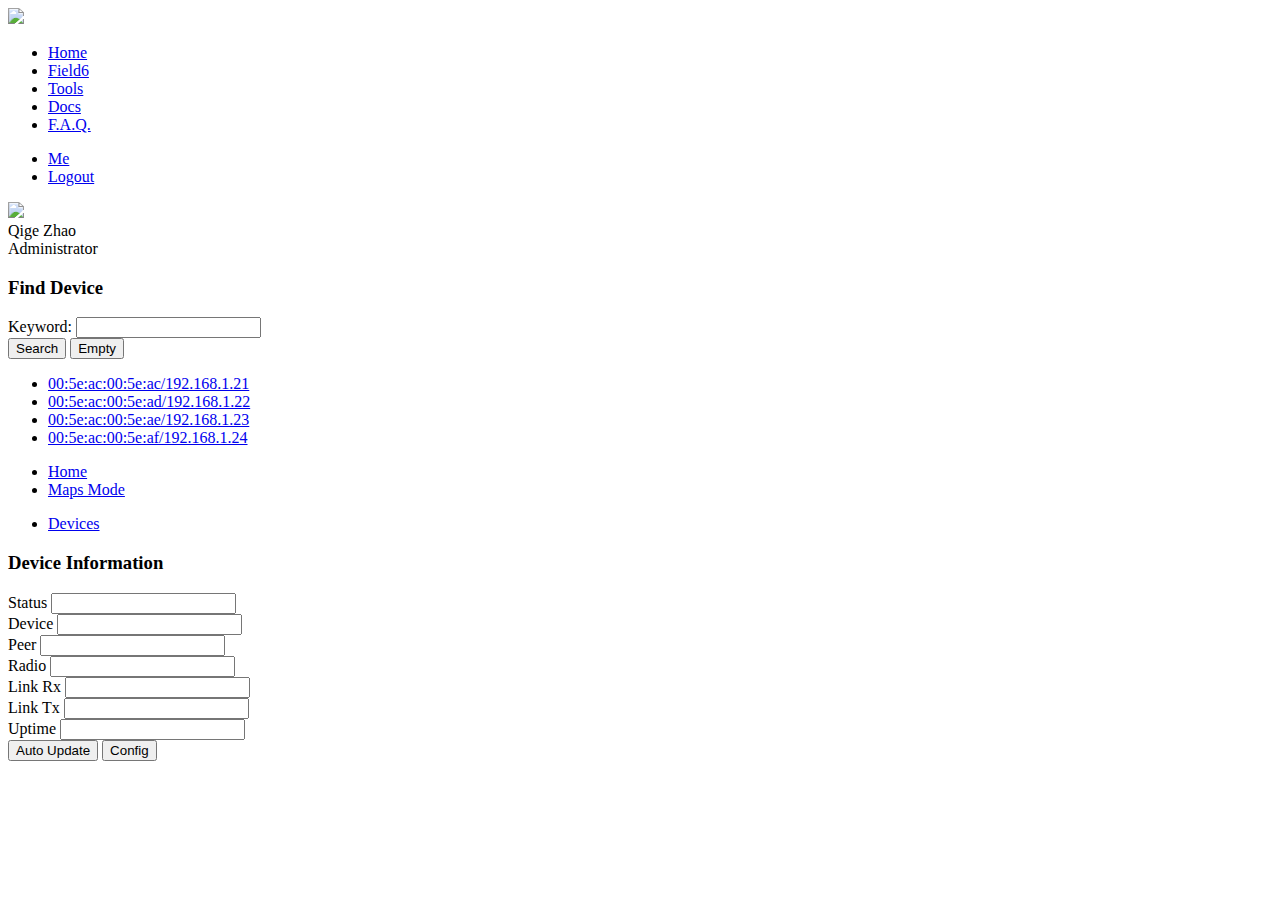
==== src/bing.html @ 0d3d6b01 "read viready sensor url: /data/data.php?k=sensor by Qige @ 2016.12.28" ====
<!DOCTYPE html>
<html>
<head>
<meta http-equiv="Content-Type" content="text/html; charset=utf-8" />
<meta name="viewport" content="initial-scale=1.0, user-scalable=no" />
<script type="text/javascript" src="res/jquery.min.js"></script>
<script type="text/javascript" src="http://ecn.dev.virtualearth.net/mapcontrol/mapcontrol.ashx?v=7.0"></script>
<link rel="stylesheet" href="res/app.common.css" />
<link rel="stylesheet" href="res/app.css" />
<title>Field (Microsoft Bing Maps) v6.1.211216</title>
</head>
<body>
<div class="box w100 h100">
  <div id="nav" class="w100">
    <div class="vi">
        <a href="http://www.6harmonics.com/" title="6Harmonics: Connecting People & Things" target="_blank"><img class="logo-img circled" src="res/logo_64.jpg" /></a>
    </div>
    <div class="nav-block nav-links">
        <ul class="nav-menu">
            <li><a class="active" href="/home">Home</a></li>
            <li><a href="/field6/bing.html">Field6</a></li>
            <li><a href="/tools/">Tools</a></li>
            <li><a href="/docs/">Docs</a></li>
            <li><a href="/faq/">F.A.Q.</a></li>
        </ul>
    </div>
    <div class="nav-block nav-ops">
        <ul class="nav-menu">
            <li><a id="btn-user" href="#">Me</a></li>
            <li><a id="logout" href="#">Logout</a></li>
        </ul>
    </div>
  </div>
  <div id="sidebar" class="h100">
  	<div id="user-profile" class="sidebar-block hide">
    	<div class="user-box">
        	<div class="avatar">
            	<a href="/profile/"><img class="avatar circled" src="res/logo_64.jpg" /></a>
            </div>
            <div class="name">Qige Zhao</div>
            <div class="level">Administrator</div>
        </div>
    </div>
    <div id="dev-find" class="sidebar-block">
    	<div class="dev-find-box">
        	<h3>Find Device</h3>
            <div class="form-row">
            	<label for="dev-kw">Keyword:</label>
                <input class="input w100" type="text" id="dev-find-kw" name="dev-find-kw">
            </div>
            <div class="form-row _fix-top">
            	<button id="btn-dev-find" class="input primary">Search</button>
            	<button id="btn-dev-find-close" class="input">Empty</button>
            </div>
        </div>
        <ul id="dev-find-list" class="dev-find-list w100 hide">
            <li class="w100"><a href="#">00:5e:ac:00:5e:ac/192.168.1.21</a></li>
            <li class="w100"><a href="#">00:5e:ac:00:5e:ad/192.168.1.22</a></li>
            <li class="w100"><a href="#">00:5e:ac:00:5e:ae/192.168.1.23</a></li>
            <li class="w100"><a href="#">00:5e:ac:00:5e:af/192.168.1.24</a></li>
        </ul>
    </div>
  	<div class="sidebar-block">
    	<ul class="sidebar-menu">
            <li><a class="w100" href="#">Home</a></li>
            <li><a class="w100" href="/home">Maps Mode</a></li>
        </ul>
    	<ul class="sidebar-menu">
        	<li><a class="w100" href="/devices/">Devices</a></li>
        </ul>
    </div>
    <div id="dev-profile" class="sidebar-block hide">
    	<div class="dev-box">
            <h3>Device Information</h3>
            <div class="form-row">
                <label for="dev-status">Status</label>
                <input class="input error icon" type="text" id="dev-status" name="dev-status" readonly>
            </div>
            <div class="form-row">
                <label for="dev-name">Device</label>
                <input class="input w100" type="text" id="dev-name" name="dev-name" readonly>
            </div>
            <div class="form-row">
                <label for="dev-peer">Peer</label>
                <input class="input w100" type="text" id="dev-peer" name="dev-peer" readonly>
            </div>
            <div class="form-row">
                <label for="dev-radio">Radio</label>
                <input class="input w100" type="text" id="dev-radio" name="dev-radio" readonly>
            </div>
            <div class="form-row">
                <label for="dev-link-rx">Link Rx</label>
                <input class="input w100" type="text" id="dev-link-rx" name="dev-link-rx" readonly>
            </div>
            <div class="form-row">
                <label for="dev-link-tx">Link Tx</label>
                <input class="input w100" type="text" id="dev-link-tx" name="dev-link-tx" readonly>
            </div>
            <div class="form-row">
                <label for="dev-uptime">Uptime</label>
                <input class="input w100" type="text" id="dev-uptime" name="dev-uptime" readonly>
            </div>
            <div class="form-row box _fix-top">
            	<button id="dev-profile-every5s" class="btn bad">Auto Update</button>
            	<button id="dev-config" class="btn bad">Config</button>
            </div>
        </div>
    </div>
  </div>
  <div id="main" class="w100 h100">
    <div id='map'></div>
  </div>
</div>
<script type="text/javascript" src="res/nms4.bing.js"></script>
<!-- Written by 6Harmonics/6WiLink Qige @ 2016.12.23 -->
</body>
</html>
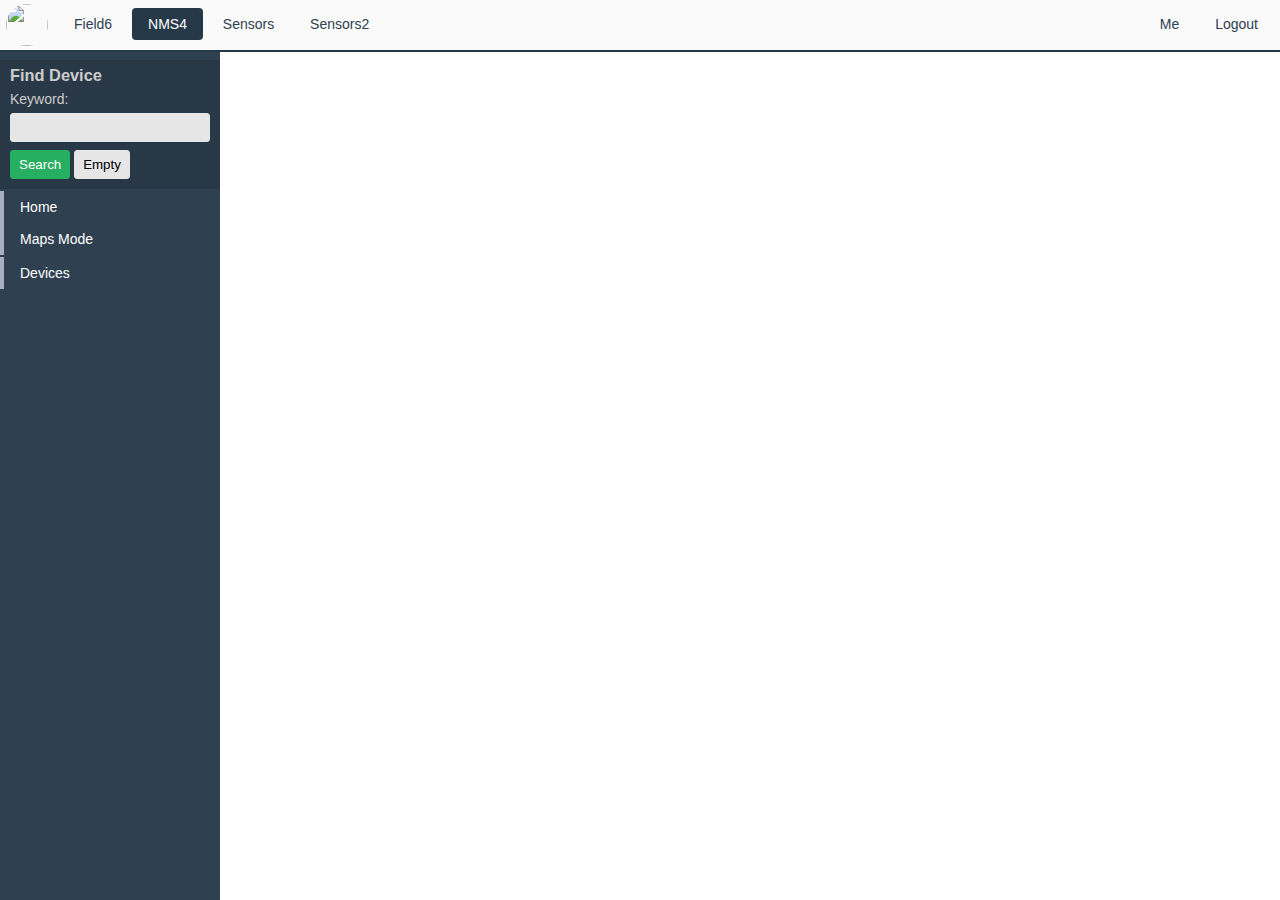
==== commit 6602cb51: "correct some letters; todo: 1. find out why sensor.html cannot add icon when loaded; 2. find out why" ====
--- a/src/bing.html
+++ b/src/bing.html
@@ -17,11 +17,10 @@
     </div>
     <div class="nav-block nav-links">
         <ul class="nav-menu">
-            <li><a class="active" href="/home">Home</a></li>
             <li><a href="/field6/bing.html">Field6</a></li>
-            <li><a href="/tools/">Tools</a></li>
-            <li><a href="/docs/">Docs</a></li>
-            <li><a href="/faq/">F.A.Q.</a></li>
+            <li><a class="active" href="/field6/bing.html">NMS4</a></li>
+            <li><a href="/nms4/sensor.html">Sensors</a></li>
+            <li><a href="/nms4/sensor2.html">Sensors2</a></li>
         </ul>
     </div>
     <div class="nav-block nav-ops">
--- a/src/res/app.common.css
+++ b/src/res/app.common.css
@@ -0,0 +1,37 @@
+/* Common Style */
+*{box-sizing:border-box;margin:0;padding:0;}
+body,html,#map{width:100%;height:100%;margin:0;font:14px "Helvetica Neue", Helvetica, Arial, sans-serif;}
+body{position:relative;}
+a{display:inline-block;text-decoration:none;color:#2f4050;}
+label{display:inline-block;}
+ul,div{display:block;list-style:none;margin:0;padding:0;}
+li{display:inline-block;}
+.box{position:relative;}
+.w100,.h100{display:block;clear:both;margin:0;padding:0;}
+.w100{width:100%;}
+.h100{height:100%;}
+.w1002{width:1002px;margin:0 auto;}
+.fit{overflow:hidden;}
+.left{float:left;}
+.right{float:right;}
+.inline{display:inline-block;clear:none;}
+
+/* Defined Style: button, a; */
+.icon{width:30px;}
+.btn,.input{border:#e6e6e6 1px solid;border-radius:3px;background:#e6e6e6;}
+.btn{display:inline-block;padding:6px 12px;cursor:pointer;color:#333;text-align:center;text-decoration:none;}
+.input{padding:6px 8px;}
+.input:active,.input:focus{background:#fcfcfc;color:#333;}
+.form-row label,.form-row input{display:block;clear:both;margin:6px 0 3px;}
+.btn-group input{display:inline-block;width:20%;float:left;clear:none;text-align:right;border-radius:16px;}
+
+/* Common UI Style */
+.hide{display:none;}
+.show{display:inherit;}
+.circled{border-radius:50%;}
+.primary,.warning,.error,.level0,.level1,.level2,.level3,.level4{color:#fff;}
+.primary,.level0,.level1{border-color:#27ae60;background-color:#27ae60;}
+.warning,.level2{border-color:#2980b9;background-color:#2980b9;}
+.error,.level3{border-color:#c0392b;background-color:#c0392b;}
+.bad,.level4{border-color:#95a5a6;background-color:#666;color:#999;cursor:default;}
+
--- a/src/res/app.css
+++ b/src/res/app.css
@@ -0,0 +1,43 @@
+#nav{height:52px;background:#fafafa;border-bottom:#263949 2px solid;}
+.vi{position:absolute;top:4px;left:6px;}
+.logo-img{width:42px;height:42px;}
+.nav-block{display:inline-block;}
+.nav-links{margin-left:58px;}
+.nav-menu li{padding:8px 0;}
+.nav-menu a{padding:8px 16px;border-radius:4px;}
+.nav-menu .active,.nav-menu a:hover{background:#263949;color:#fff;}
+.nav-ops{margin-right:6px;float:right;}
+
+.login{width:360px;margin:36px auto;padding:0 24px;background:#2f4050;color:#eee;border:#ccc 1px solid;border-radius:16px;}
+.login .form-row{margin:24px auto;}
+
+#footer{position:fixed;bottom:0;background:#fafafa;border-top:#f3f3f3 2px solid;}
+#footer p{line-height:2em;text-align:center;}
+
+#sidebar{position:fixed;background:#2f4050;width:220px;padding-top:6px;}
+.sidebar-block{margin-top:2px;}
+.sidebar-menu{border-bottom:#2f4050 2px solid;}
+.sidebar-menu li{display:block;border-left:#a7b1c2 4px solid;}
+.sidebar-menu a{color:#fff;padding:8px 16px;}
+.sidebar-menu a:hover{color:#fff;background-color:#333;}
+
+.user-box{background:#293846;padding:12px 36px 18px;}
+.name,.level{margin-top:6px;color:#a7b1c2;}
+.avatar{width:64px;height:64px;}
+
+.dev-find-box{color:#ccc;background:#293846;padding:6px 10px 10px;}
+.dev-find-list{color:#000;background:#f3f3f3;}
+.dev-find-list li{border-bottom:#2f4050 1px dashed;}
+.dev-find-list a{padding:6px;width:100%;}
+.dev-find-list a:hover{color:#ccc;background:#2f4050;}
+
+
+.infobox{background:#2f4050;position:fixed;top:82px;left:0;z-index:8888;}
+.infobox-detail {padding:8px 8px 10px;color:#f3f3f3;}
+
+._fix-top{margin-top:8px;}
+
+/* Maps Control */
+#main{position:fixed;margin-left:220px;}
+.main-full{margin-left:0 !important;}
+#map{position:fixed;margin-bottom:60px;}
